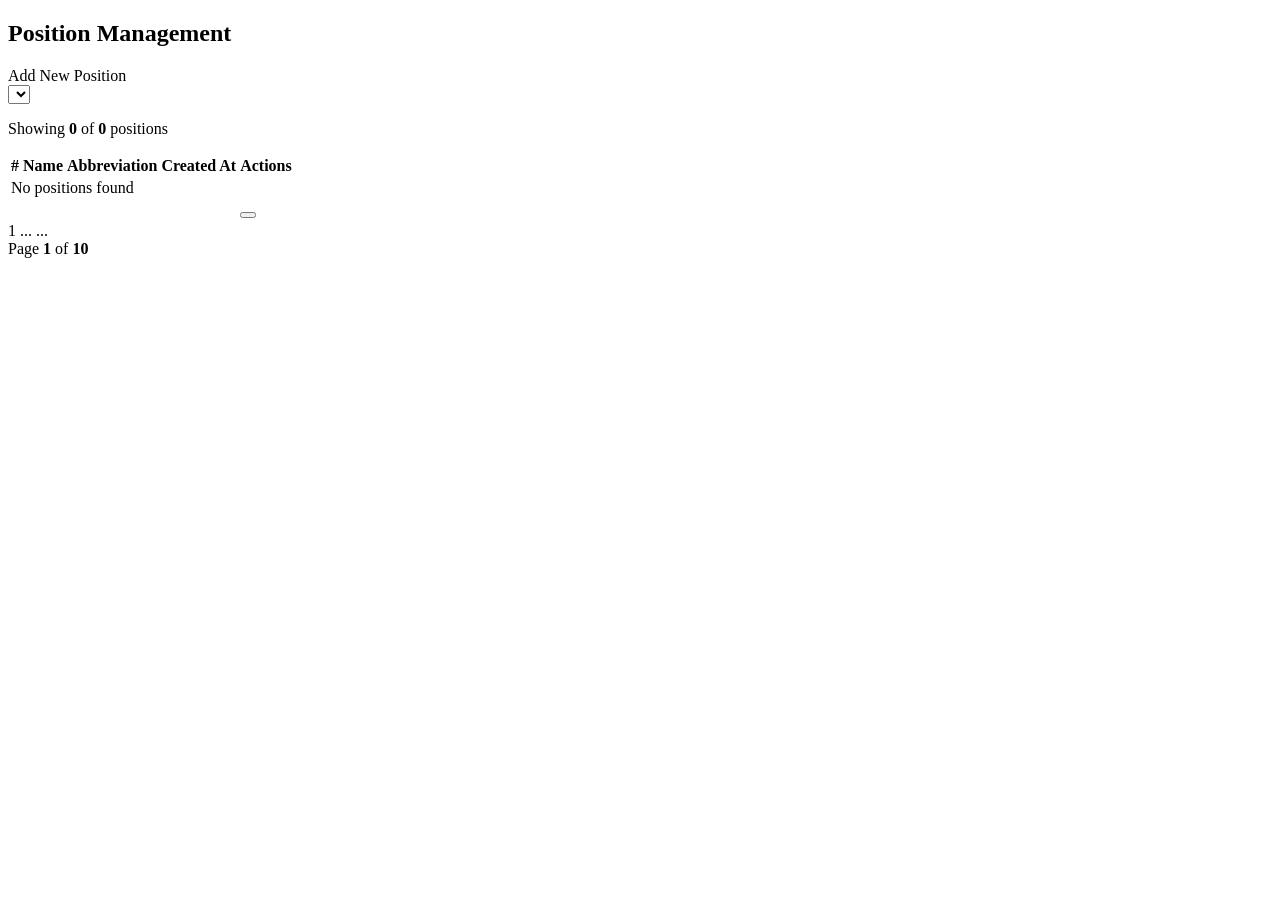
==== src/main/resources/templates/admin/positions/index.html @ fe191990 "Refs [TASK][95489]: Thiết kế và triển khai các API/Service/Repository cho CRUD Positions" ====
<!DOCTYPE html>
<html xmlns:th="http://www.thymeleaf.org"
      xmlns:layout="http://www.ultraq.net.nz/thymeleaf/layout"
      layout:decorate="~{layouts/admin-layout}">
<head>
    <title layout:title-pattern="Position Management - %s">Position Management</title>
</head>
<body>

<section layout:fragment="content">
    <div class="content-header">
        <h1>Position Management</h1>
        <div class="header-actions">
            <a th:href="@{/admin/positions/create}" class="btn btn-primary">
                <i class="fas fa-plus"></i> Add New Position
            </a>
        </div>
    </div>

    <!-- Flash Messages -->
    <div th:if="${successMessage}" class="alert alert-success" role="alert">
        <i class="fas fa-check-circle"></i>
        <span th:text="${successMessage}"></span>
    </div>
    <div th:if="${errorMessage}" class="alert alert-danger" role="alert">
        <i class="fas fa-exclamation-circle"></i>
        <span th:text="${errorMessage}"></span>
    </div>

    <!-- Filter Section -->
    <div class="filter-section">
        <form th:action="@{/admin/positions}" method="get" class="filter-form">
            <div class="filter-row">
                <div class="filter-item">
                    <select name="size" class="form-control" onchange="this.form.submit()">
                        <option th:each="pageSizeOption : ${pageSizeOptions}"
                                th:value="${pageSizeOption}"
                                th:selected="${currentPageSize == pageSizeOption}"
                                th:text="${pageSizeOption} + ' per page'">
                        </option>
                    </select>
                </div>
            </div>
            <input type="hidden" name="sortBy" th:value="${sortBy}">
            <input type="hidden" name="sortDir" th:value="${sortDir}">
        </form>
    </div>

    <!-- Results Info -->
    <div class="results-info">
        <p>Showing <strong th:text="${positions.content.size()}">0</strong> of <strong th:text="${totalItems}">0</strong> positions</p>
    </div>

    <!-- Positions Table -->
    <div class="table-container">
        <table class="user-table">
            <thead>
                <tr>
                    <th>
                        <a th:href="@{/admin/positions(page=${currentPage}, size=${currentPageSize}, sortBy='id', sortDir=${sortBy == 'id' ? reverseSortDir : 'asc'})}">
                            #
                            <i class="fas" th:classappend="${sortBy == 'id' ? (sortDir == 'asc' ? 'fa-sort-up' : 'fa-sort-down') : 'fa-sort'}"></i>
                        </a>
                    </th>
                    <th>
                        <a th:href="@{/admin/positions(page=${currentPage}, size=${currentPageSize}, sortBy='name', sortDir=${sortBy == 'name' ? reverseSortDir : 'asc'})}">
                            Name
                            <i class="fas" th:classappend="${sortBy == 'name' ? (sortDir == 'asc' ? 'fa-sort-up' : 'fa-sort-down') : 'fa-sort'}"></i>
                        </a>
                    </th>
                    <th>
                        <a th:href="@{/admin/positions(page=${currentPage}, size=${currentPageSize}, sortBy='abbreviation', sortDir=${sortBy == 'abbreviation' ? reverseSortDir : 'asc'})}">
                            Abbreviation
                            <i class="fas" th:classappend="${sortBy == 'abbreviation' ? (sortDir == 'asc' ? 'fa-sort-up' : 'fa-sort-down') : 'fa-sort'}"></i>
                        </a>
                    </th>
                    <th>
                        <a th:href="@{/admin/positions(page=${currentPage}, size=${currentPageSize}, sortBy='createdAt', sortDir=${sortBy == 'createdAt' ? reverseSortDir : 'desc'})}">
                            Created At
                            <i class="fas" th:classappend="${sortBy == 'createdAt' ? (sortDir == 'asc' ? 'fa-sort-up' : 'fa-sort-down') : 'fa-sort'}"></i>
                        </a>
                    </th>
                    <th>Actions</th>
                </tr>
            </thead>
            <tbody>
                <tr th:if="${positions.isEmpty()}">
                    <td colspan="5" class="text-center">No positions found</td>
                </tr>
                <tr th:each="position, stat : ${positions.content}">
                    <td th:text="${positions.number * positions.size + stat.index + 1}"></td>
                    <td th:text="${position.name}"></td>
                    <td>
                        <span class="badge badge-info" th:text="${position.abbreviation}"></span>
                    </td>
                    <td th:text="${position.createdAt != null ? #temporals.format(position.createdAt, 'dd/MM/yyyy HH:mm') : 'N/A'}"></td>
                    <td class="action-buttons">
                        <a th:href="@{/admin/positions/{id}(id=${position.id})}" 
                           class="btn-icon btn-view" title="View">
                            <i class="fas fa-eye"></i>
                        </a>
                        <a th:href="@{/admin/positions/{id}/edit(id=${position.id})}" 
                           class="btn-icon btn-edit" title="Edit">
                            <i class="fas fa-edit"></i>
                        </a>
                        <button type="button" 
                                class="btn-icon btn-delete" 
                                title="Delete" 
                                th:data-position-id="${position.id}"
                                th:data-position-name="${position.name}"
                                onclick="confirmDeletePosition(this.dataset.positionId, this.dataset.positionName)">
                            <i class="fas fa-trash"></i>
                        </button>
                    </td>
                </tr>
            </tbody>
        </table>
    </div>

    <!-- Pagination -->
    <div class="pagination-container" th:if="${totalPages > 1}">
        <div class="pagination">
            <!-- First Page -->
            <a th:href="@{/admin/positions(page=0, size=${currentPageSize}, sortBy=${sortBy}, sortDir=${sortDir})}"
               class="page-link"
               th:classappend="${currentPage == 0 ? 'disabled' : ''}"
               th:aria-disabled="${currentPage == 0}">
                <i class="fas fa-angle-double-left"></i>
            </a>
            
            <!-- Previous Page -->
            <a th:href="@{/admin/positions(page=${currentPage - 1}, size=${currentPageSize}, sortBy=${sortBy}, sortDir=${sortDir})}"
               class="page-link"
               th:classappend="${currentPage == 0 ? 'disabled' : ''}"
               th:aria-disabled="${currentPage == 0}">
                <i class="fas fa-angle-left"></i>
            </a>
            
            <!-- Page Numbers -->
            <th:block th:each="pageNum : ${#numbers.sequence(0, totalPages - 1)}">
                <a th:if="${pageNum < 2 || pageNum >= totalPages - 2 || (pageNum >= currentPage - 1 && pageNum <= currentPage + 1)}"
                   th:href="@{/admin/positions(page=${pageNum}, size=${currentPageSize}, sortBy=${sortBy}, sortDir=${sortDir})}"
                   class="page-link"
                   th:classappend="${pageNum == currentPage ? 'active' : ''}"
                   th:text="${pageNum + 1}">1</a>
                
                <span th:if="${pageNum == 2 && currentPage > 3}" class="page-ellipsis">...</span>
                <span th:if="${pageNum == totalPages - 3 && currentPage < totalPages - 4}" class="page-ellipsis">...</span>
            </th:block>
            
            <!-- Next Page -->
            <a th:href="@{/admin/positions(page=${currentPage + 1}, size=${currentPageSize}, sortBy=${sortBy}, sortDir=${sortDir})}"
               class="page-link"
               th:classappend="${currentPage >= totalPages - 1 ? 'disabled' : ''}"
               th:aria-disabled="${currentPage >= totalPages - 1}">
                <i class="fas fa-angle-right"></i>
            </a>
            
            <!-- Last Page -->
            <a th:href="@{/admin/positions(page=${totalPages - 1}, size=${currentPageSize}, sortBy=${sortBy}, sortDir=${sortDir})}"
               class="page-link"
               th:classappend="${currentPage >= totalPages - 1 ? 'disabled' : ''}"
               th:aria-disabled="${currentPage >= totalPages - 1}">
                <i class="fas fa-angle-double-right"></i>
            </a>
        </div>
        
        <div class="pagination-info">
            Page <strong th:text="${currentPage + 1}">1</strong> of <strong th:text="${totalPages}">10</strong>
        </div>
    </div>
</section>

<th:block layout:fragment="scripts">
    <script th:inline="javascript">
        function confirmDeletePosition(positionId, positionName) {
            if (confirm('Are you sure you want to delete position "' + positionName + '"?')) {
                fetch('/admin/positions/' + positionId, {
                    method: 'DELETE',
                    headers: {
                        'Content-Type': 'application/json',
                    }
                })
                .then(response => {
                    if (response.ok) {
                        alert('Position deleted successfully');
                        window.location.reload();
                    } else {
                        response.json().then(error => {
                            alert('Failed to delete position: ' + (error.message || 'Server Error'));
                        }).catch(() => {
                            alert('Failed to delete position');
                        });
                    }
                })
                .catch(error => {
                    console.error('Error:', error);
                    alert('An error occurred while deleting the position');
                });
            }
        }
    </script>
</th:block>

</body>
</html>
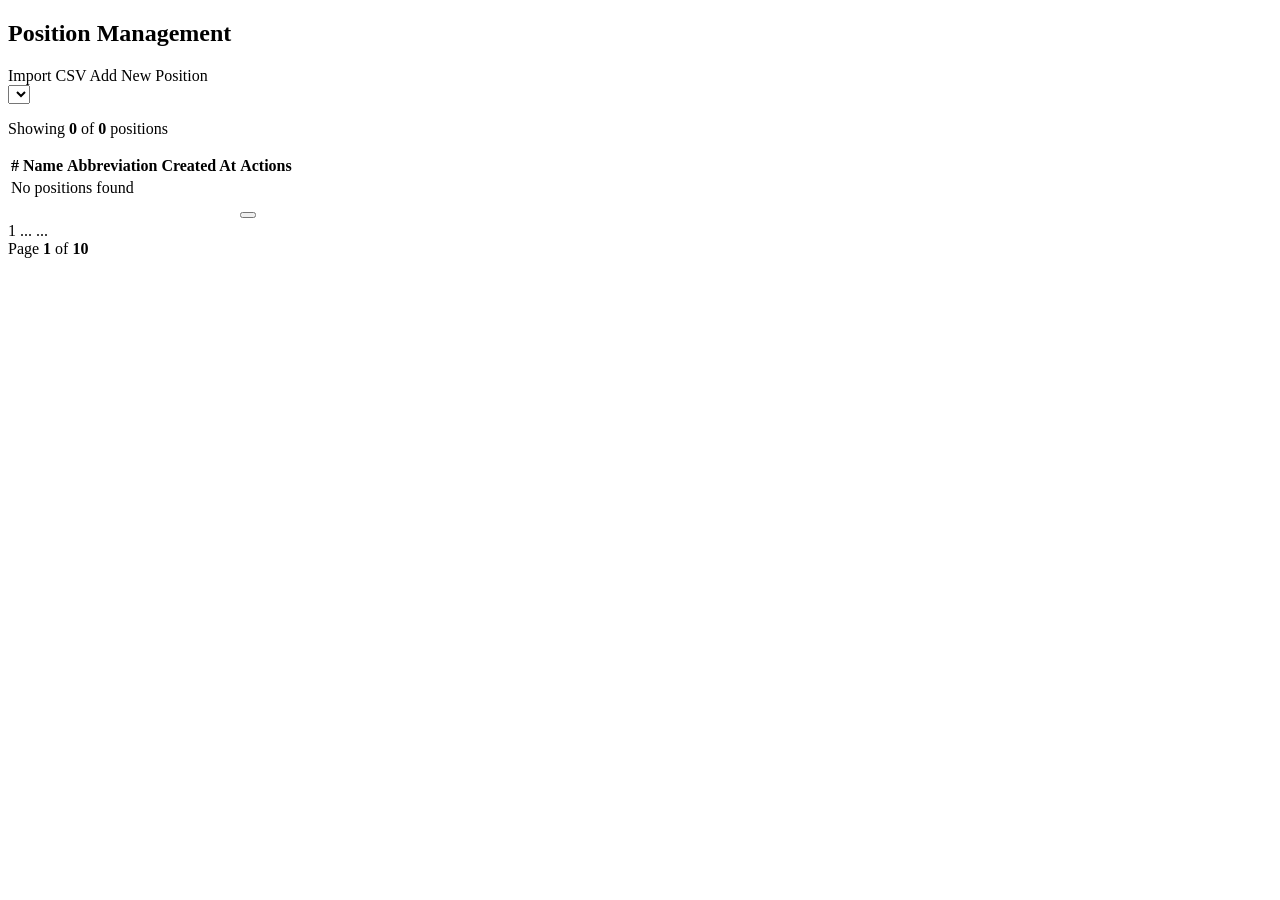
==== commit c38b7c2e: "Task #96015: Triển khai tính năng Import cho positions" ====
--- a/src/main/resources/templates/admin/positions/index.html
+++ b/src/main/resources/templates/admin/positions/index.html
@@ -11,6 +11,9 @@
     <div class="content-header">
         <h1>Position Management</h1>
         <div class="header-actions">
+            <a th:href="@{/admin/positions/import}" class="btn btn-secondary">
+                <i class="fas fa-file-import"></i> Import CSV
+            </a>
             <a th:href="@{/admin/positions/create}" class="btn btn-primary">
                 <i class="fas fa-plus"></i> Add New Position
             </a>
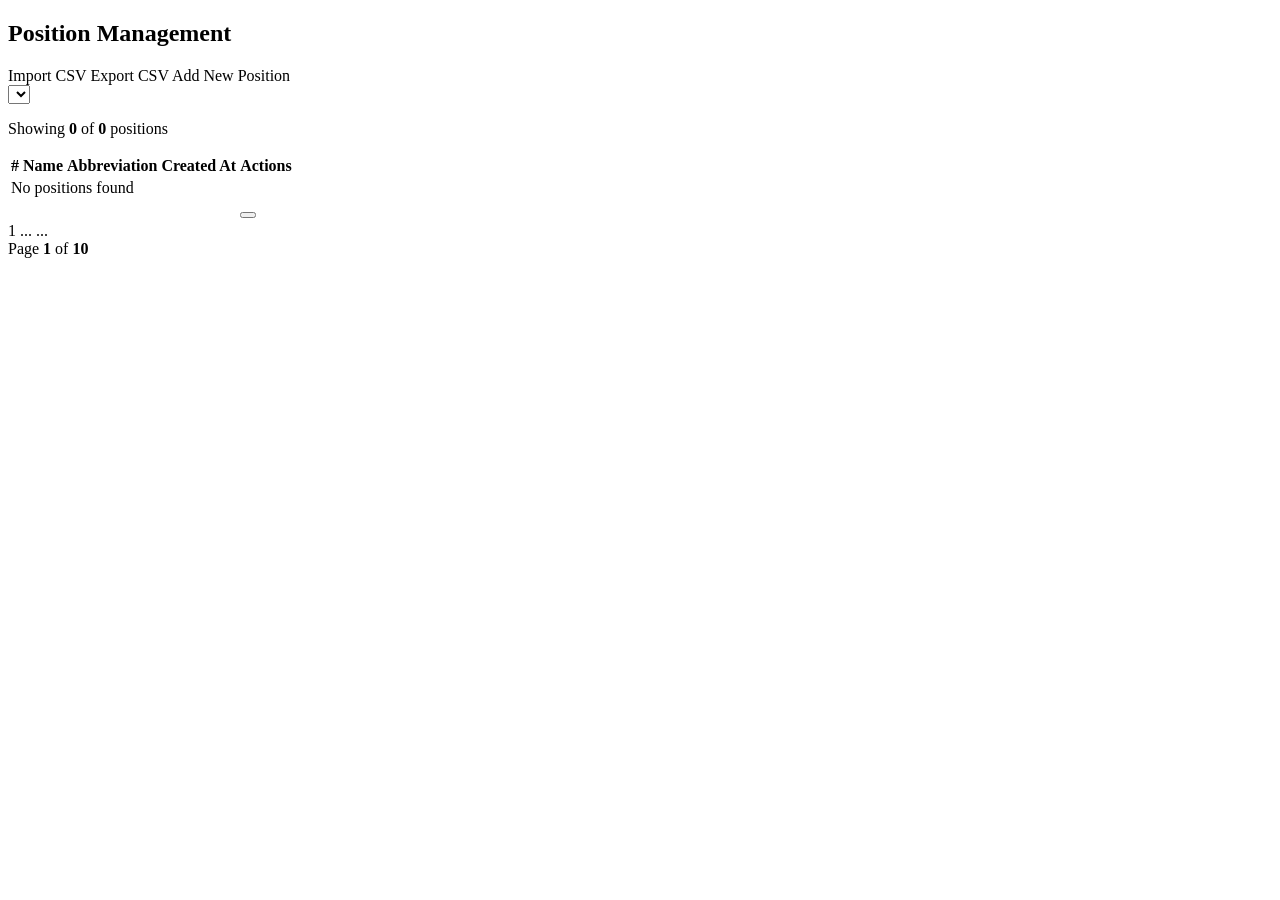
==== commit cdaf7f60: "Task #96017: Triển khai tính năng Export CSV cho positions" ====
--- a/src/main/resources/templates/admin/positions/index.html
+++ b/src/main/resources/templates/admin/positions/index.html
@@ -13,6 +13,9 @@
         <div class="header-actions">
             <a th:href="@{/admin/positions/import}" class="btn btn-secondary">
                 <i class="fas fa-file-import"></i> Import CSV
+            </a>
+            <a th:href="@{/admin/positions/export}" class="btn btn-secondary">
+                <i class="fas fa-file-export"></i> Export CSV
             </a>
             <a th:href="@{/admin/positions/create}" class="btn btn-primary">
                 <i class="fas fa-plus"></i> Add New Position
